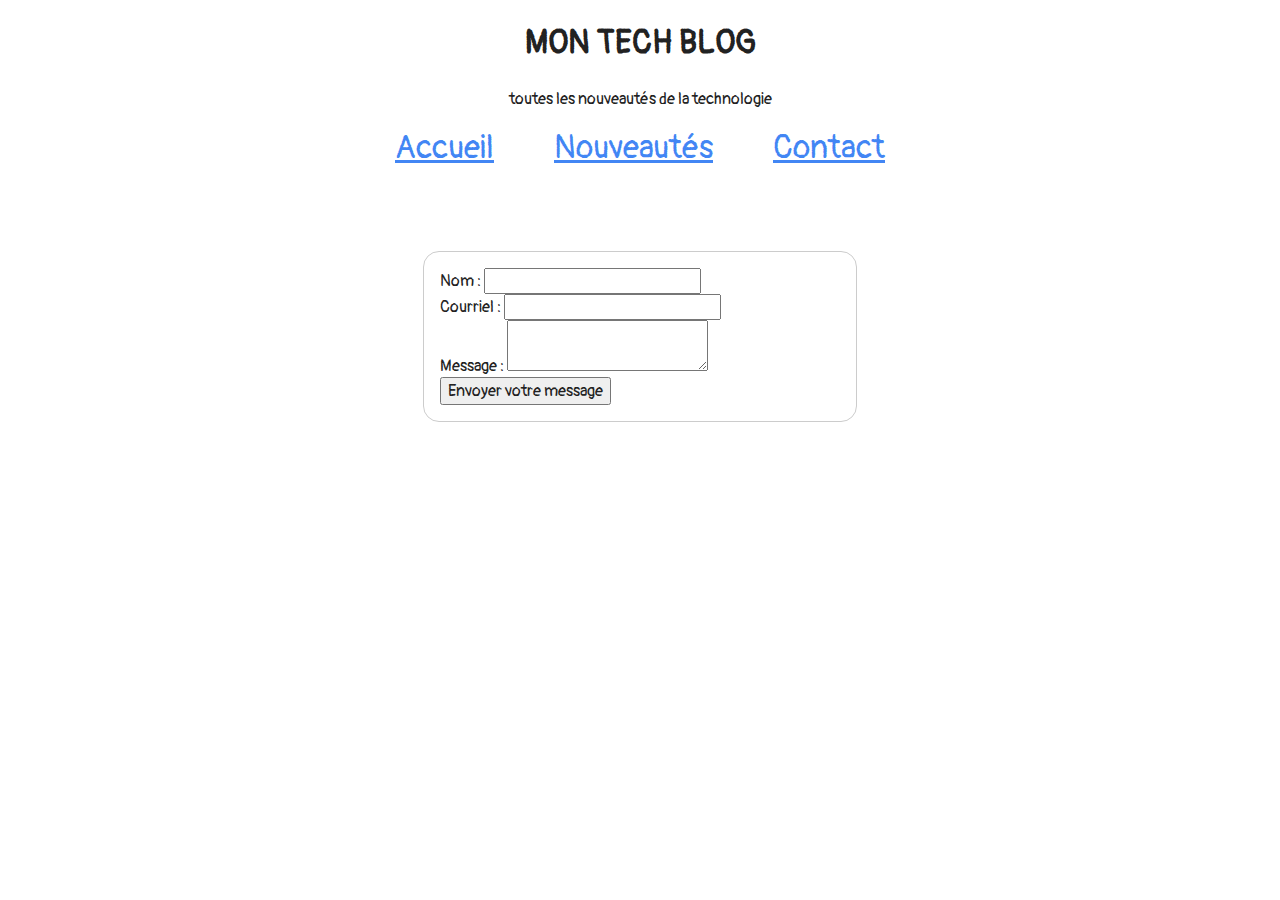
==== contact.html @ 1db562de "modif site" ====
<!doctype html>
<html class="no-js" lang="">
    <head>
        <meta charset="utf-8">
        <meta http-equiv="x-ua-compatible" content="ie=edge">
        <title> Mon blog tech</title>
        <meta name="description" content="">
        <meta name="viewport" content="width=device-width, initial-scale=1">

        <link href="https://fonts.googleapis.com/css?family=Pangolin" rel="stylesheet">
        <link rel="apple-touch-icon" href="icone.png">
        <!-- Place favicon.ico in the root directory -->

        <link rel="stylesheet" href="css/normalize.css">
        <link rel="stylesheet" href="css/main.css">
        <link rel="stylesheet" href="https://maxcdn.bootstrapcdn.com/bootstrap/4.0.0-alpha.6/css/bootstrap.min.css" integrity="sha384-rwoIResjU2yc3z8GV/NPeZWAv56rSmLldC3R/AZzGRnGxQQKnKkoFVhFQhNUwEyJ" crossorigin="anonymous">
        <script src="https://maxcdn.bootstrapcdn.com/bootstrap/4.0.0-alpha.6/js/bootstrap.min.js" integrity="sha384-vBWWzlZJ8ea9aCX4pEW3rVHjgjt7zpkNpZk+02D9phzyeVkE+jo0ieGizqPLForn" crossorigin="anonymous"></script>
        <script src="js/vendor/modernizr-2.8.3.min.js"></script>

</head>
<body>
<header>


        <div class="jumbotron jumbotron-fluid bg-info text-white">
    <div class="container">
          <h1 class="display-3">MON TECH BLOG</h1>
      <p class="lead">toutes les nouveautés de la technologie</p>
     </div>
  </div>
        </div>
                <ul id="nav"><!--
        	--><li><a href="index.html">Accueil</a></li><!--
        	--><li><a href="Nouveautés.html">Nouveautés</a></li><!--
          --><li><a href="contact.html">Contact</a></li>
        </ul>
</header>
    <div class="row">

      <form action="/ma-page-de-traitement" method="post">
        <div>
            <label for="nom">Nom :</label>
            <input type="text" id="nom" name="user_name" />
        </div>
        <div>
            <label for="courriel">Courriel :</label>
            <input type="email" id="courriel" name="user_email" />
        </div>
        <div>
            <label for="message">Message :</label>
            <textarea id="message" name="user_message"></textarea>
        </div>

        <div class="button">
            <button type="submit">Envoyer votre message</button>
        </div>
    </form>


    <footer>




    </footer>
            <!--[if lt IE 8]>
            <p class="browserupgrade">You are using an <strong>outdated</strong> browser. Please <a href="http://browsehappy.com/">upgrade your browser</a> to improve your experience.</p>
        <![endif]-->

        <!-- Add your site or application content here -->



        <script src="https://code.jquery.com/jquery-1.12.0.min.js"></script>
        <script>window.jQuery || document.write('<script src="js/vendor/jquery-1.12.0.min.js"><\/script>')</script>
        <script src="js/plugins.js"></script>
        <script src="js/main.js"></script>

        <!-- Google Analytics: change UA-XXXXX-X to be your site's ID. -->
        <script>
            (function(b,o,i,l,e,r){b.GoogleAnalyticsObject=l;b[l]||(b[l]=
            function(){(b[l].q=b[l].q||[]).push(arguments)});b[l].l=+new Date;
            e=o.createElement(i);r=o.getElementsByTagName(i)[0];
            e.src='https://www.google-analytics.com/analytics.js';
            r.parentNode.insertBefore(e,r)}(window,document,'script','ga'));
            ga('create','UA-XXXXX-X','auto');ga('send','pageview');
        </script>
    </body>
</html>
---- css/main.css ----
/*! HTML5 Boilerplate v5.3.0 | MIT License | https://html5boilerplate.com/ */

/*
 * What follows is the result of much research on cross-browser styling.
 * Credit left inline and big thanks to Nicolas Gallagher, Jonathan Neal,
 * Kroc Camen, and the H5BP dev community and team.
 */

/* ==========================================================================
   Base styles: opinionated defaults
   ========================================================================== */

html {
    color: #222;
    font-size: 1em;
    line-height: 1.4;
}

/*
 * Remove text-shadow in selection highlight:
 * https://twitter.com/miketaylr/status/12228805301
 *
 * These selection rule sets have to be separate.
 * Customize the background color to match your design.
 */

::-moz-selection {
    background: #b3d4fc;
    text-shadow: none;
}

::selection {
    background: #b3d4fc;
    text-shadow: none;
}

/*
 * A better looking default horizontal rule
 */

hr {
    display: block;
    height: 1px;
    border: 0;
    border-top: 1px solid #ccc;
    margin: 1em 0;
    padding: 0;
}

/*
 * Remove the gap between audio, canvas, iframes,
 * images, videos and the bottom of their containers:
 * https://github.com/h5bp/html5-boilerplate/issues/440
 */

audio,
canvas,
iframe,
img,
svg,
video {
    vertical-align: middle;
}

/*
 * Remove default fieldset styles.
 */

fieldset {
    border: 0;
    margin: 0;
    padding: 0;
}

/*
 * Allow only vertical resizing of textareas.
 */

textarea {
    resize: vertical;
}

/* ==========================================================================
   Browser Upgrade Prompt
   ========================================================================== */

.browserupgrade {
    margin: 0.2em 0;
    background: #ccc;
    color: #000;
    padding: 0.2em 0;
}

/* ==========================================================================
   Author's custom styles
   ========================================================================== */
html {
  font-family:'Pangolin',arial;
    color: #222;
    font-size: 1em;
    line-height: 1.4;
}
header{
font-family:'Pangolin',arial;
text-align: center;

}
body{
font-family:'Pangolin',arial;
}



#nav {
  padding: 0;
  margin: 0;

}

#nav li {
  display: inline;
}

#nav {
  font-family:'Pangolin',arial;
  padding: 0;
  margin: 0;
  text-align: center;
  font-size: 2em
}

#nav li {
  display: inline;
}

#nav a {
  display: inline-block;
  margin: 0 30px;
  color: #4286f4;
}
.media{
font-family:'Pangolin',arial;
padding-top:4em;

}
.d-flex align-self-center mr-3{
padding-top: 2em;

}

.mt-0{
font-family:'Pangolin',arial;
font-size:20px;
}

.images5{
width: 100%;
height: auto;
display:flex;
flex-direction:row;
justify-content:center;
margin-top: 2em;
margin-bottom: 2em;
}

.card-columns
{font-family:'Pangolin',arial;

}

/* ========== Style contact.html =========== */
  form {
      /* Pour le centrer dans la page */
      margin: 0 auto;
      width: 400px;
      /* Pour voir les limites du formulaire */
      margin-top: 5em;
      padding: 1em;
      border: 1px solid #CCC;
      border-radius: 1em;
  }

  form div + div {
    margin-top: 1 em
  }

/* ========== Footer =========== */
footer{
margin-bottom: 5em;

}
  /* ==========================================================================
     Helper classes
     ========================================================================== */

  /*
   * Hide visually and from screen readers
   */

  .hidden {
      display: none !important;
  }

  /*
   * Hide only visually, but have it available for screen readers:
   * http://snook.ca/archives/html_and_css/hiding-content-for-accessibility
   */

  .visuallyhidden {
      border: 0;
      clip: rect(0 0 0 0);
      height: 1px;
      margin: -1px;
      overflow: hidden;
      padding: 0;
      position: absolute;
      width: 1px;
  }

  /*
   * Extends the .visuallyhidden class to allow the element
   * to be focusable when navigated to via the keyboard:
   * https://www.drupal.org/node/897638
   */

  .visuallyhidden.focusable:active,
  .visuallyhidden.focusable:focus {
      clip: auto;
      height: auto;
      margin: 0;
      overflow: visible;
      position: static;
      width: auto;
  }

  /*
   * Hide visually and from screen readers, but maintain layout
   */

  .invisible {
      visibility: hidden;
  }

  /*
   * Clearfix: contain floats
   *
   * For modern browsers
   * 1. The space content is one way to avoid an Opera bug when the
   *    `contenteditable` attribute is included anywhere else in the document.
   *    Otherwise it causes space to appear at the top and bottom of elements
   *    that receive the `clearfix` class.
   * 2. The use of `table` rather than `block` is only necessary if using
   *    `:before` to contain the top-margins of child elements.
   */

  .clearfix:before,
  .clearfix:after {
      content: " "; /* 1 */
      display: table; /* 2 */
  }

  .clearfix:after {
      clear: both;
  }

  /* ==========================================================================
     EXAMPLE Media Queries for Responsive Design.
     These examples override the primary ('mobile first') styles.
     Modify as content requires.
     ========================================================================== */

  @media only screen and (min-width: 35em) {
      /* Style adjustments for viewports that meet the condition */
  }

  @media print,
         (-webkit-min-device-pixel-ratio: 1.25),
         (min-resolution: 1.25dppx),
         (min-resolution: 120dpi) {
      /* Style adjustments for high resolution devices */
  }

  /* ==========================================================================
     Print styles.
     Inlined to avoid the additional HTTP request:
     http://www.phpied.com/delay-loading-your-print-css/
     ========================================================================== */

  @media print {
      *,
      *:before,
      *:after,
      *:first-letter,
      *:first-line {
          background: transparent !important;
          color: #000 !important; /* Black prints faster:
                                     http://www.sanbeiji.com/archives/953 */
          box-shadow: none !important;
          text-shadow: none !important;
      }

      a,
      a:visited {
          text-decoration: underline;
      }

      a[href]:after {
          content: " (" attr(href) ")";
      }

      abbr[title]:after {
          content: " (" attr(title) ")";
      }

      /*
       * Don't show links that are fragment identifiers,
       * or use the `javascript:` pseudo protocol
       */

      a[href^="#"]:after,
      a[href^="javascript:"]:after {
          content: "";
      }

      pre,
      blockquote {
          border: 1px solid #999;
          page-break-inside: avoid;
      }

      /*
       * Printing Tables:
       * http://css-discuss.incutio.com/wiki/Printing_Tables
       */

      thead {
          display: table-header-group;
      }

      tr,
      img {
          page-break-inside: avoid;
      }

      img {
          max-width: 100% !important;
      }

      p,
      h2,
      h3 {
          orphans: 3;
          widows: 3;
      }

      h2,
      h3 {
          page-break-after: avoid;
      }
  }
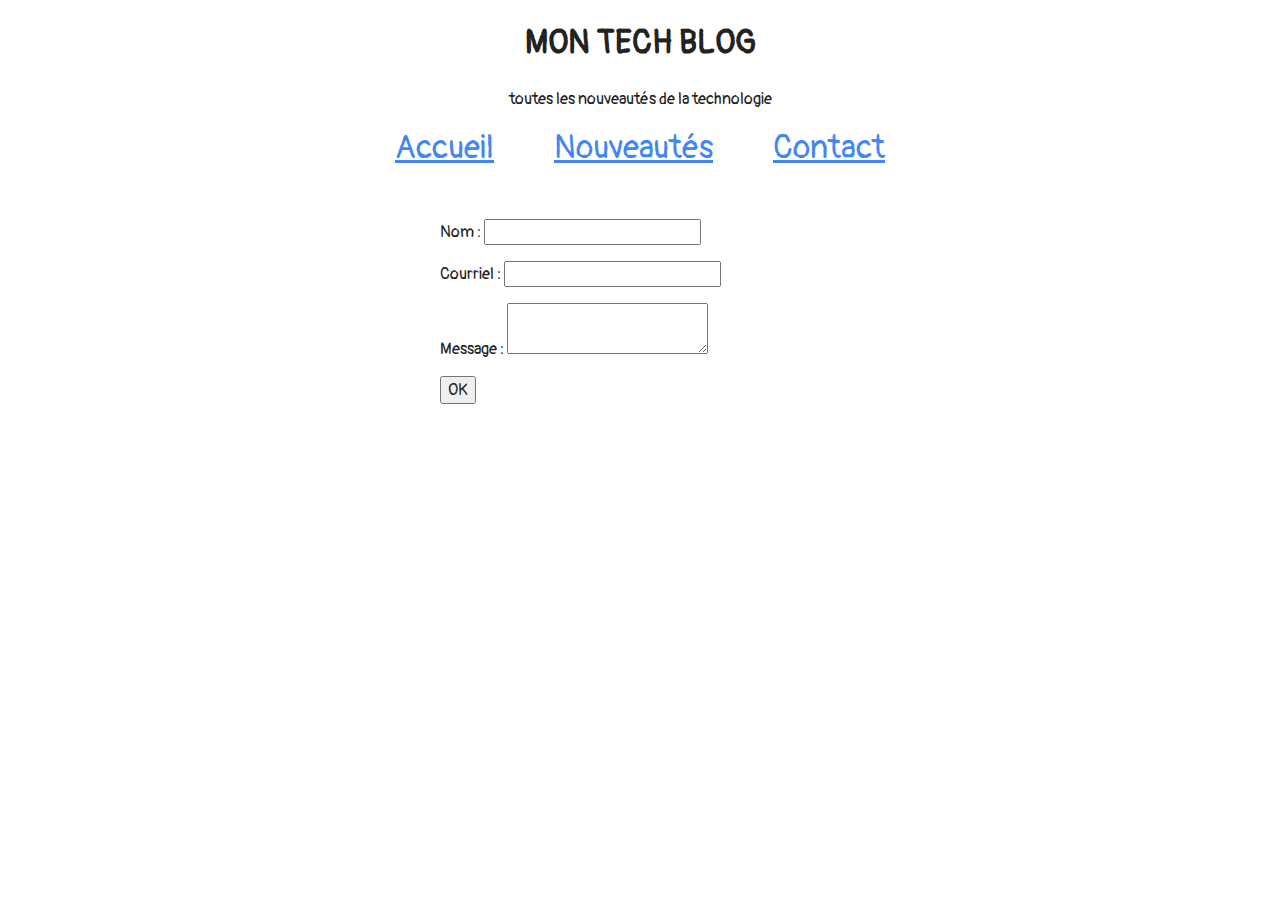
==== commit b839c5dd: "definitif" ====
--- a/contact.html
+++ b/contact.html
@@ -52,7 +52,7 @@
         </div>
 
         <div class="button">
-            <button type="submit">Envoyer votre message</button>
+            <button type="submit" value= "ENVOYER" onclick="confirmationEnvoi()">OK</button>
         </div>
     </form>
 
--- a/css/main.css
+++ b/css/main.css
@@ -109,7 +109,12 @@
 font-family:'Pangolin',arial;
 }
 
-
+#date{
+margin-bottom: 1em;
+color:#4286f4;
+font-size:1.5em;
+
+}
 
 #nav {
   padding: 0;
@@ -126,7 +131,7 @@
   padding: 0;
   margin: 0;
   text-align: center;
-  font-size: 2em
+  font-size: 2em;
 }
 
 #nav li {
@@ -141,30 +146,39 @@
 .media{
 font-family:'Pangolin',arial;
 padding-top:4em;
-
-}
-.d-flex align-self-center mr-3{
+}
+
+
+.media body{
+font-family:'Pangolin',arial;
+display: inline-block;
+font-size:20px;
+padding-left: 2em;
+padding-right:2em;
+}
+@media screen and (max-width: 767px) {
+.imagetel{
+        display:none;
+      }
+.imagetel{
 padding-top: 2em;
-
-}
-
-.mt-0{
-font-family:'Pangolin',arial;
-font-size:20px;
-}
-
-.images5{
-width: 100%;
-height: auto;
-display:flex;
-flex-direction:row;
-justify-content:center;
-margin-top: 2em;
-margin-bottom: 2em;
-}
-
-.card-columns
-{font-family:'Pangolin',arial;
+}
+}
+
+/* ========== Nouveautés.html =========== */
+.image2{
+  width: 30%;
+  height: auto;
+  margin-top: 2em;
+  margin-bottom: 2em;
+  margin-right:20em;
+  margin-left: 20em;
+  justify-content: center;
+
+}
+
+.card-columns{
+  font-family:'Pangolin',arial;
 
 }
 
@@ -174,19 +188,28 @@
       margin: 0 auto;
       width: 400px;
       /* Pour voir les limites du formulaire */
-      margin-top: 5em;
+      margin-top: 2em;
+      position: relative;
+      justify-content: center;
       padding: 1em;
-      border: 1px solid #CCC;
-      border-radius: 1em;
-  }
-
-  form div + div {
-    margin-top: 1 em
-  }
+
+  }
+    form div + div {
+    margin-top: 1em;
+    margin-left:auto;
+    margin-right: auto;
+  }
+
+
 
 /* ========== Footer =========== */
 footer{
-margin-bottom: 5em;
+font-size: 2em;
+margin-bottom: 2em;
+margin-top: 2em;
+color:#4286f4;
+font-family:'Pangolin',arial;
+text-align:center;
 
 }
   /* ==========================================================================
